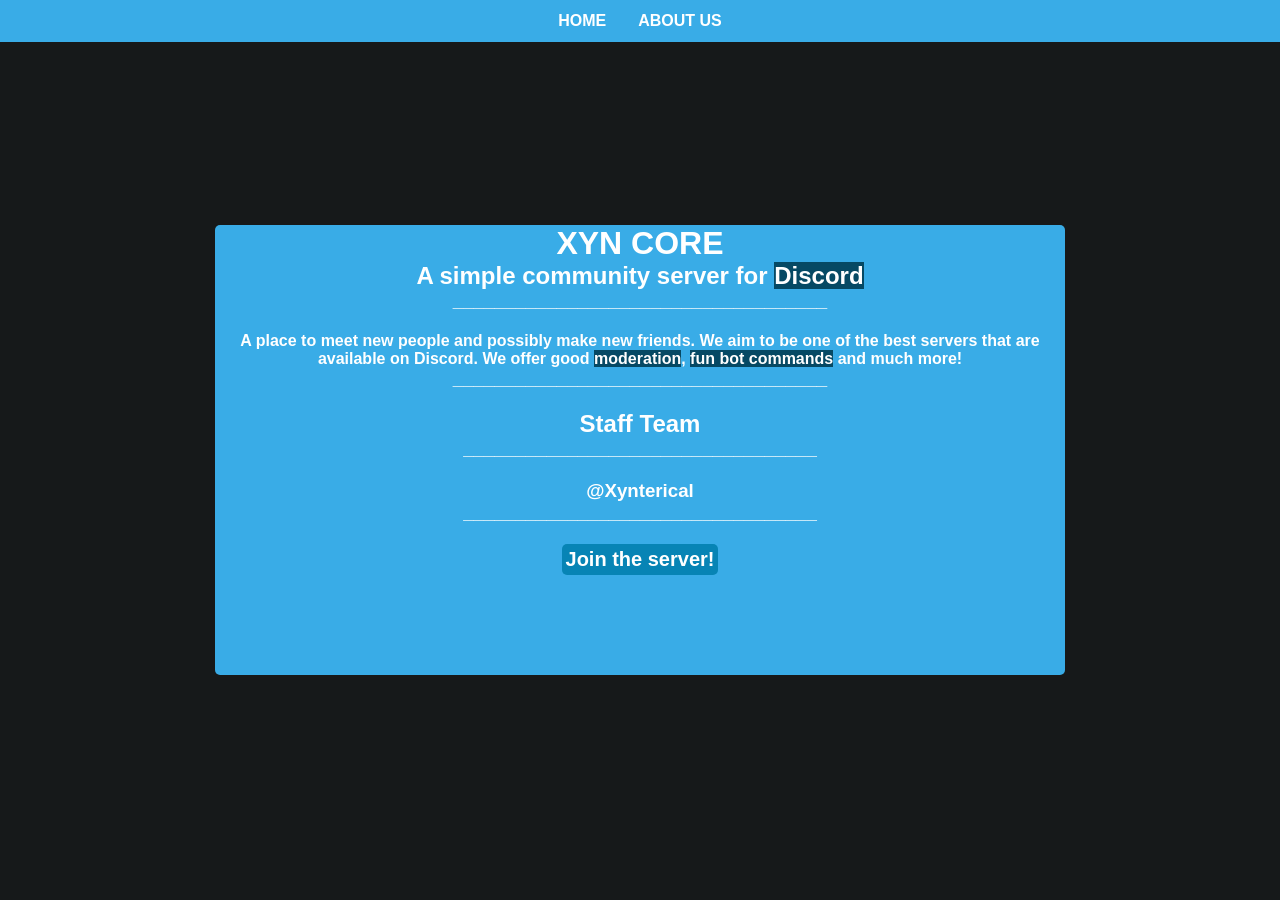
==== HTML/index.html @ 97508171 "Added content Added HTML content" ====
<!DOCTYPE html>
<html lang="no">
    <head>
        <title>Xyn Core</title>
        <link rel="stylesheet" href="/CSS/style.css">
    </head>

    

    <body>
        <div class="navbar">
            <nav>
                <ul>
                    <li><a>HOME</a></li>
                    <li><a>ABOUT US</a></li>
                </ul>
            </nav>
        </div>

        <div class="info">
            <h1>XYN CORE</h1>
            <h2>A simple community server for <mark>Discord</mark></h2>
            <div class="line">
            <h3 class="line">____________________________________</h3>
            <h3 class="smallertext">A place to meet new people and possibly make new friends. We aim to be one of the best servers that are available on Discord. We offer good <mark>moderation</mark>, <mark>fun bot commands</mark> and much more!</h3>
            <h3 class="line">____________________________________</h3>
            <h2>Staff Team</h2>
            <h3 class="line">__________________________________</h3>

            <div class="staff-team">
                <h3>@Xynterical</h3>
    
            </div>

            <h3 class="line">__________________________________</h3>

            <button><a class="discord-button" href="https://discord.gg/Anhp6MZaj2">Join the server!</a></button>

            
        </div>
            
        </div>
    </body>
</html>
---- CSS/style.css ----
*{
    /* Default Values */

    margin: 0;
    padding: 0;

    /* Default Font */
    font-family: sans-serif;


    /* Default Colors */
    color: white;

    
}
body {
    background-color: #16191a;
}


.navbar ul {
    margin: 0;
    padding: 12px 16px;
    display: flex;
    justify-content: center;


    background-color: #39ace7;
    overflow: hidden;

    
    
}
.navbar li {
    
    text-decoration: none;
    list-style-type: none;
    

    
}

.navbar a {
    color: white;
    padding: 14px 16px;
    font-weight: bold;

    transition: all 0.1s ease-in;


    
}

.navbar a:hover {
    background-color: #0784b5;
}

.info {
    background-color: #39ace7;
    height: 450px;
    width: 850px;

    position: absolute;
    left: 50%;
    top: 50%;
    transform: translate(-50%, -50%);


    border-radius: 5px;
}

.info * {
    text-align: center;
    
}
.info mark {
    background-color: #064964;

}

.line {
    margin-bottom: 20px;
}

.info button {
    background-color: #0784b5;
    font-weight: bold;
    border-radius: 5px;
    padding: 4px 4px;
    font-size: 20px;

    border: none;

    transition: all 0.1s ease-in;
}

.info button:hover {
    background-color: #064964;
}

.info button:active {
    transform: scale(0.9);
}

.smallertext {
    font-size: 16px;
}


.discord-button {
    text-decoration: none;
}
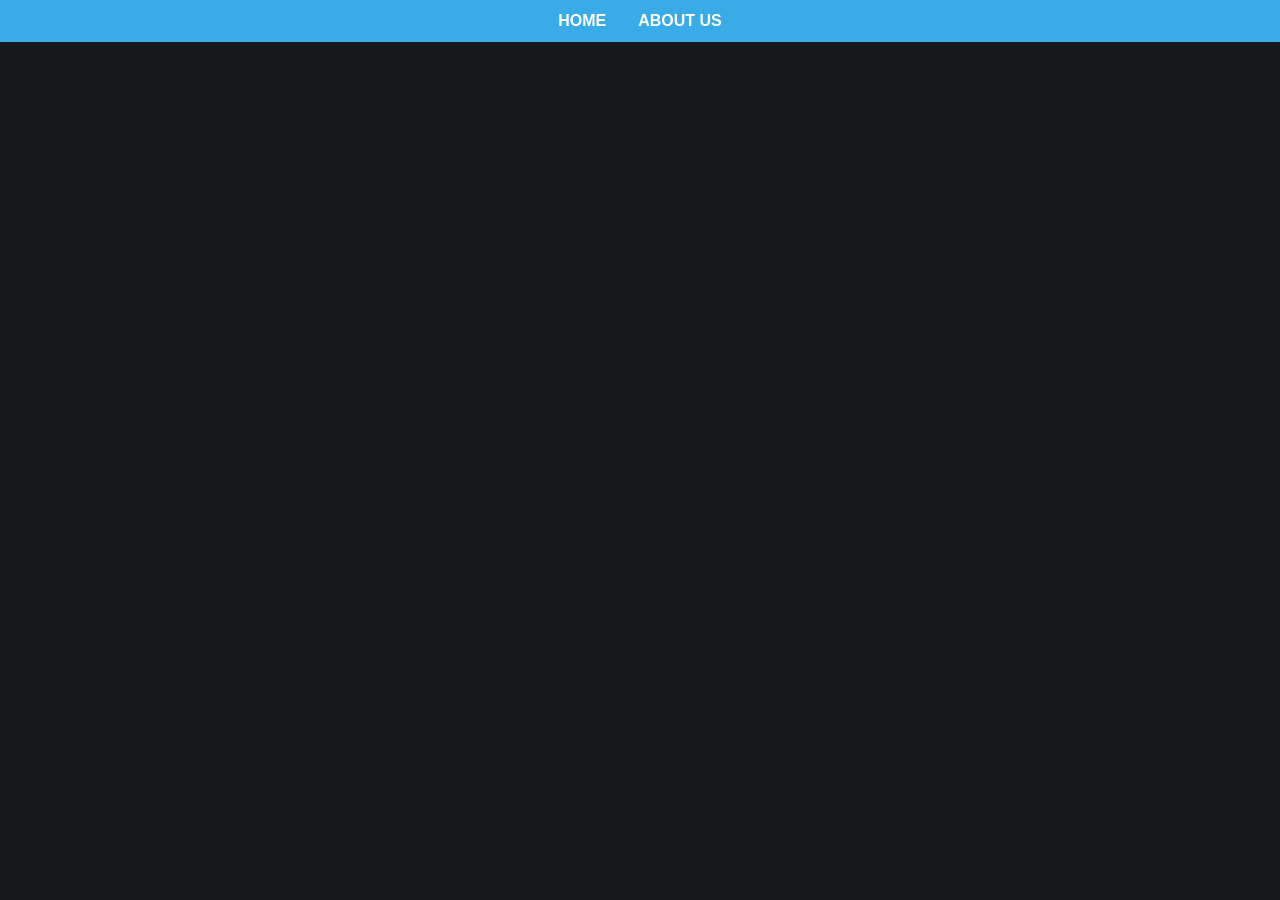
==== commit 63c44787: "Folders" ====
--- a/HTML/index.html
+++ b/HTML/index.html
@@ -17,28 +17,8 @@
             </nav>
         </div>
 
-        <div class="info">
-            <h1>XYN CORE</h1>
-            <h2>A simple community server for <mark>Discord</mark></h2>
-            <div class="line">
-            <h3 class="line">____________________________________</h3>
-            <h3 class="smallertext">A place to meet new people and possibly make new friends. We aim to be one of the best servers that are available on Discord. We offer good <mark>moderation</mark>, <mark>fun bot commands</mark> and much more!</h3>
-            <h3 class="line">____________________________________</h3>
-            <h2>Staff Team</h2>
-            <h3 class="line">__________________________________</h3>
-
-            <div class="staff-team">
-                <h3>@Xynterical</h3>
-    
-            </div>
-
-            <h3 class="line">__________________________________</h3>
-
-            <button><a class="discord-button" href="https://discord.gg/Anhp6MZaj2">Join the server!</a></button>
 
             
-        </div>
-            
-        </div>
+        
     </body>
 </html>
--- a/CSS/style.css
+++ b/CSS/style.css
@@ -54,59 +54,3 @@
 .navbar a:hover {
     background-color: #0784b5;
 }
-
-.info {
-    background-color: #39ace7;
-    height: 450px;
-    width: 850px;
-
-    position: absolute;
-    left: 50%;
-    top: 50%;
-    transform: translate(-50%, -50%);
-
-
-    border-radius: 5px;
-}
-
-.info * {
-    text-align: center;
-    
-}
-.info mark {
-    background-color: #064964;
-
-}
-
-.line {
-    margin-bottom: 20px;
-}
-
-.info button {
-    background-color: #0784b5;
-    font-weight: bold;
-    border-radius: 5px;
-    padding: 4px 4px;
-    font-size: 20px;
-
-    border: none;
-
-    transition: all 0.1s ease-in;
-}
-
-.info button:hover {
-    background-color: #064964;
-}
-
-.info button:active {
-    transform: scale(0.9);
-}
-
-.smallertext {
-    font-size: 16px;
-}
-
-
-.discord-button {
-    text-decoration: none;
-}
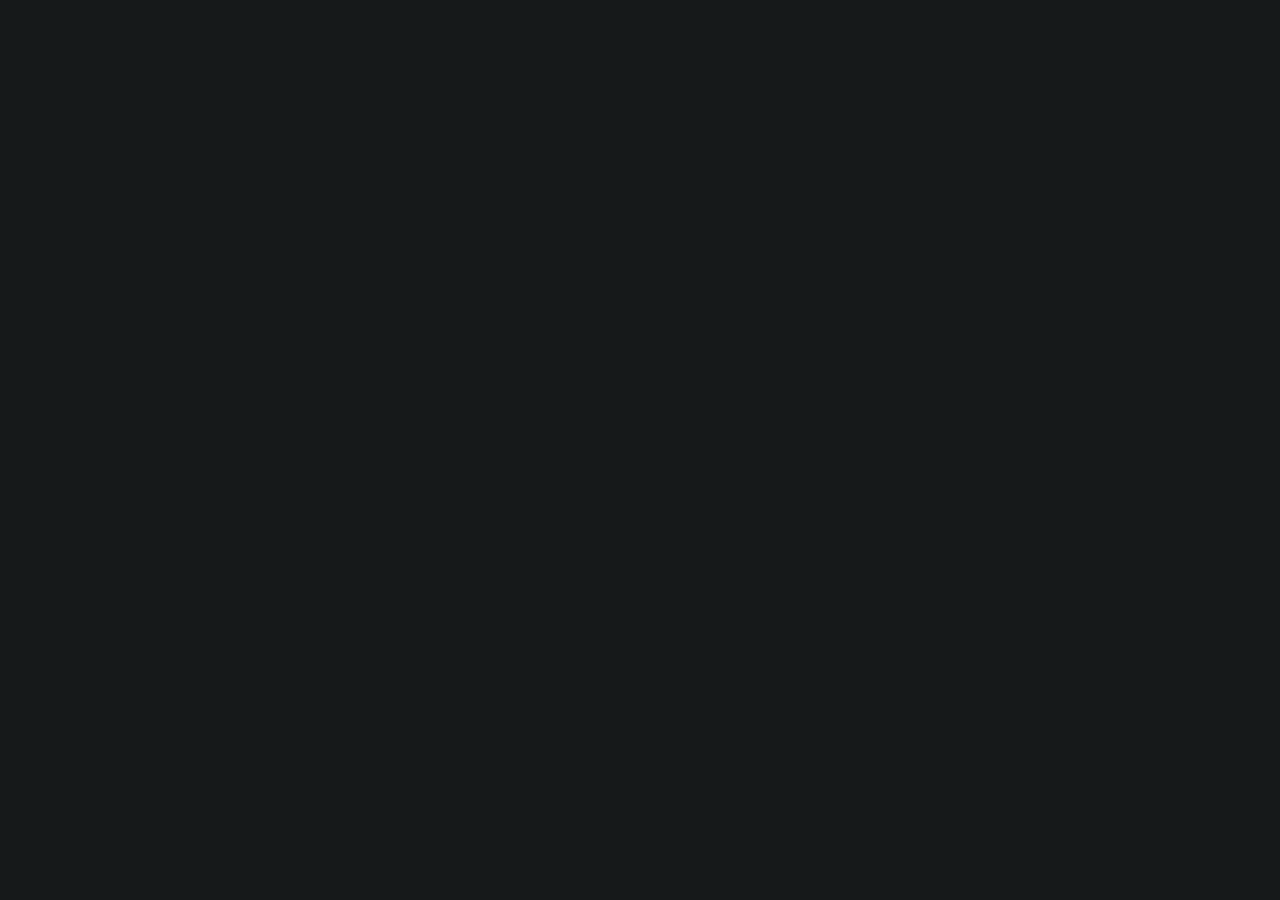
==== commit d4e23fbc: "Jquerry" ====
--- a/HTML/index.html
+++ b/HTML/index.html
@@ -3,20 +3,17 @@
     <head>
         <title>Xyn Core</title>
         <link rel="stylesheet" href="/CSS/style.css">
+        <script src="https://code.jquery.com/jquery-1.10.2.js"></script>
+
     </head>
 
     
 
     <body>
-        <div class="navbar">
-            <nav>
-                <ul>
-                    <li><a>HOME</a></li>
-                    <li><a>ABOUT US</a></li>
-                </ul>
-            </nav>
-        </div>
+        <div id="navbar"></div>
 
+
+        <script src="/JS/script.js"></script>
 
             
         
--- a/CSS/style.css
+++ b/CSS/style.css
@@ -18,7 +18,9 @@
 }
 
 
-.navbar ul {
+
+
+#nav ul {
     margin: 0;
     padding: 12px 16px;
     display: flex;
@@ -31,7 +33,7 @@
     
     
 }
-.navbar li {
+#nav li {
     
     text-decoration: none;
     list-style-type: none;
@@ -40,7 +42,7 @@
     
 }
 
-.navbar a {
+#nav a {
     color: white;
     padding: 14px 16px;
     font-weight: bold;
@@ -51,6 +53,6 @@
     
 }
 
-.navbar a:hover {
+#nav a:hover {
     background-color: #0784b5;
 }
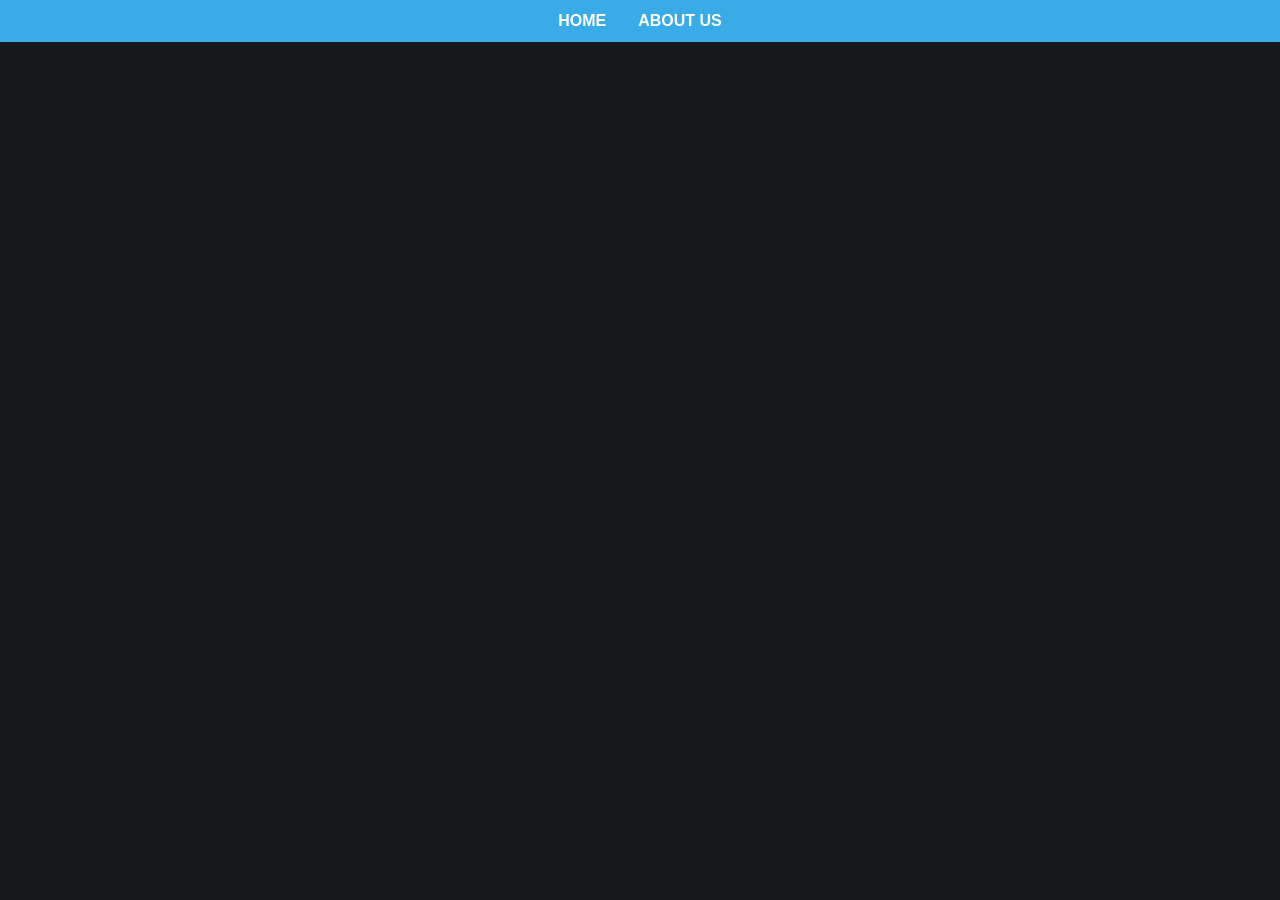
==== commit f481af30: "Update index.html" ====
--- a/HTML/index.html
+++ b/HTML/index.html
@@ -10,9 +10,10 @@
     
 
     <body>
-        <div id="navbar"></div>
+        <div id="nav"></div>
 
 
+        
         <script src="/JS/script.js"></script>
 
             
